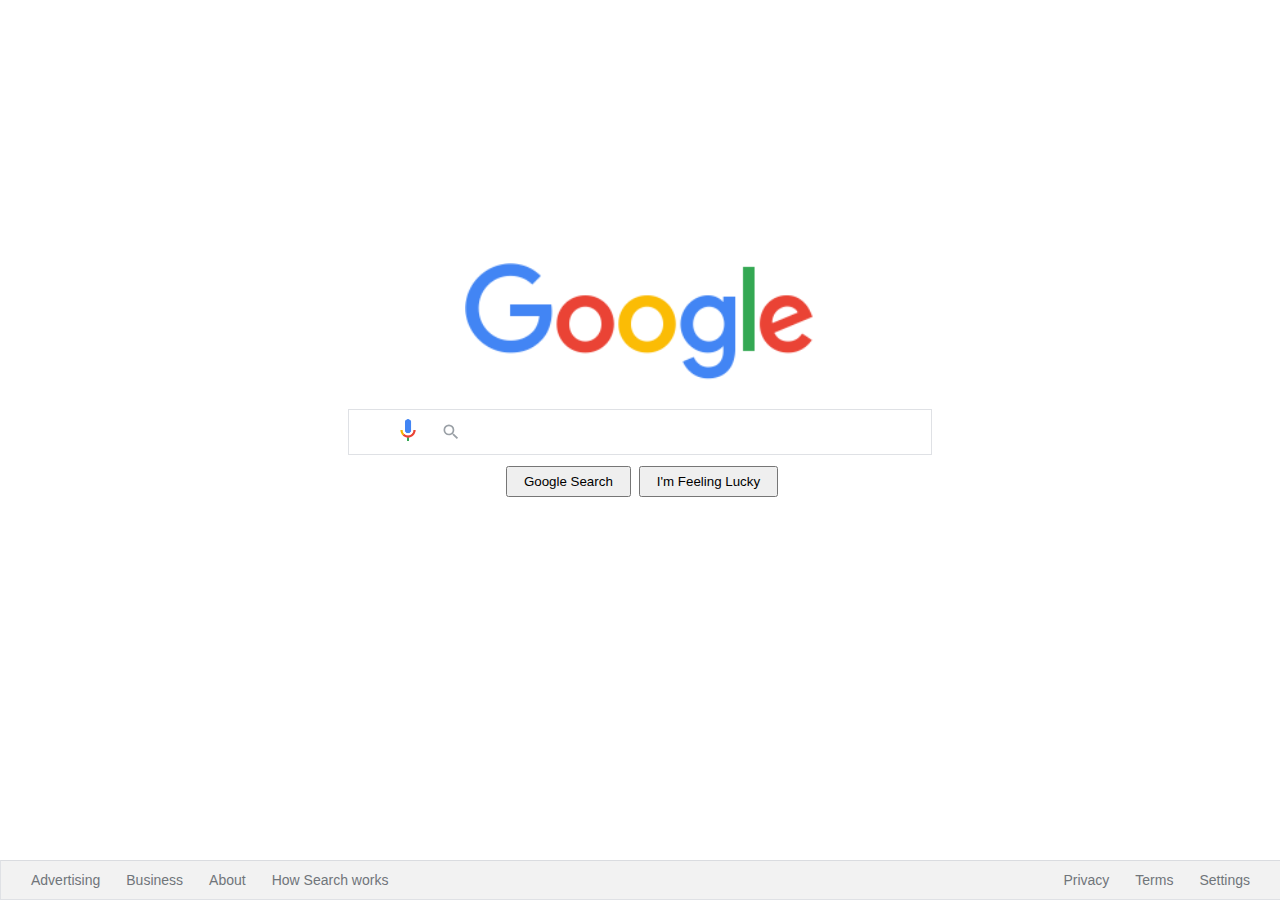
==== google_homepage/index.html @ cf449002 "Google-New Eklendi" ====
<!DOCTYPE html>
<html lang="en">
  <head>
    <meta charset="UTF-8" />
    <meta name="viewport" content="width=device-width, initial-scale=1.0" />
    <link rel="stylesheet" href="/google_homepage/css/style.css" />
    <title>Google</title>
  </head>
  <body>
    <div class="panel">
      <nav>
        <ul  class="header">
          <li  class="pic headerli">
            <a  style="width: 35px;" href="https://github.com/altemurx" target="_blank"
              ><img  width="22"
                src= "/google_homepage/assets/yusuf.jpg"
                alt=""
                style="margin-right: -3586px;"
                
            /></a>
          </li>
          <li style="margin: 8px" class="headerli">
            <a  href="https://www.google.com.tr/intl/en/about/products?tab=wh"
              ><img src="/google_homepage/assets/appsbutton.svg" alt="" style="width: 16px; height: 16px; margin-right: -1800px;"></a
            >
          </li>
          <li style="margin: 8px; margin-left: -2px;" class="headerli">
            <a style="margin-left: 1782px;"
              href="https://www.google.com.tr/imghp?hl=en&tab=wi&authuser=0&ogbl"
              >Images</a
            >
          </li>
          <li style="margin: 8px" class="headerli">
            <a style="margin-left: 1780px;" href="https://mail.google.com/mail/?tab=wm&authuser=0&ogbl"
              >Gmail</a
            >
          </li>
        </ul>
      </nav>
      <div class="container">
        <img
          src="/google_homepage/assets/logo.png"
          width="350px"
          alt=""
        />
      </div>
      <div class="search-area">
        <div class="search">
          <div class="search-img">
            <div class="voicelogo"><img width="26" src="/google_homepage/assets/voicelogo.png" alt="voice logo"></div>
            <span>
              <svg
                focusable="false"
                xmlns="http://www.w3.org/2000/svg"
                viewBox="0 0 24 24">             
              <path
              d="M15.5 14h-.79l-.28-.27A6.471 6.471 0 0 0 16 9.5 6.5 6.5 0 1 0 9.5 16c1.61 0 3.09-.59 4.23-1.57l.27.28v.79l5 4.99L20.49 19l-4.99-5zm-6 0C7.01 14 5 11.99 5 9.5S7.01 5 9.5 5 14 7.01 14 9.5 11.99 14 9.5 14z"
            ></path>
              </svg>
            </span>
          </div>
          <div class="input-enter">
            
            </div>
          </div>
        </div>
      </div>
    <center>
      <div class="buttons">
        <a href=""
          ><button class="googlesearch">Google Search</button></a
        >
        <a href="buttons"
          ><button class="feelinglucky">I'm Feeling Lucky</button></a>
      </div>
    </center>
    </div>

    <nav>
      <div class="footer">
        <div class="footerli">
          <a
            href="https://www.google.com/intl/en_tr/ads/?subid=ww-ww-et-g-awa-a-g_hpafoot1_1!o2&utm_source=google.com&utm_medium=referral&utm_campaign=google_hpafooter&fg=1"
            >Advertising</a
          >
        </div>
        <div class="footerli">
          <a
            href="https://www.google.com/services/?subid=ww-ww-et-g-awa-a-g_hpbfoot1_1!o2&utm_source=google.com&utm_medium=referral&utm_campaign=google_hpbfooter&fg=1"
            >Business</a
          >
        </div>
        <div class="footerli">
          <a
            href="https://about.google/?utm_source=google-TR&utm_medium=referral&utm_campaign=hp-footer&fg=1"
            >About</a
          >
        </div>
        <div class="footerli">
          <a href="https://google.com/search/howsearchworks/?fg=1"
            >How Search works</a>
        </div>

        <div class="footerli" style="float: right; margin-right: 35px">
          <a href="https://www.google.com/preferences?hl=en">Settings</a>
        </div>

        <div class="footerli" style="float: right">
          <a href="https://policies.google.com/terms?hl=en-TR&fg=1">Terms</a>
        </div>

        
        <div class="footerli" style="float: right"> 
          <a href="https://policies.google.com/privacy?hl=en-TR&fg=1">Privacy</a>
        </div>
      </div> 

     
    </nav>
  </body>
</html>
---- google_homepage/css/style.css ----
.header {
  list-style-type: none;
  margin: 10px;
  overflow: hidden;
  margin-right: 16px;
  font-family: arial,sans-serif;
  font-size: 13px;
  
}

.headerli a {
  display: block;
  color: black;
  text-align: center;
  padding: 5px 5px;
  text-decoration: none;
}


.headerli a:hover {
  text-decoration: underline;
  
}

.container {
  text-align: center;
  margin: 100px;
}

.search-area {
  background: #fff;
  display: flex;
  border: 1px solid #dfe1e5;
  box-shadow: none;
  z-index: 3;
  height: 44px;
  margin: 0 auto;
  margin-top: -77px;
  width: 582px;
}

.search-area:hover {
box-shadow: 0 2px 3px 0 rgba(0,0,0,0.24), 0 2px 5px 0 rgba(0,0,0,0.19);
}

.search {
  flex: 1;
  display: flex;
  padding: 5px 8px 0 16px;
  padding-left: 5px;
  margin-left: 1px;
}

.search-img {
  display: flex;
  align-items: center;
  padding-right: 13px;
  margin-top: -5px;
  margin-left: 20px;
  
}

.search-img span {
  color: #9aa0a6;
  height: 20px;
  width: 20px;
  margin-top: 0px;
  display: inline-block;
  fill: currentColor;
  line-height: 24px;
  position: relative;
  padding-left: 20px;
}

.input-enter {
  display: flex;
  flex: 1;
  flex-wrap: wrap;
}

.input-area {
  color: transparent;
  flex: 100%;
  white-space: pre;
  font: 16px arial, sans-serif;
  line-height: 34px;
  height: 34px !important;
  display: block;
}

.input {
  margin: 0;
  padding: 0;
  color: rgba(0, 0, 0, 0.87);
  word-wrap: break-word;
  outline: none;
  display: flex;
  flex: 100%;
  margin-top: -68px;
  font: 16px arial, sans-serif;
  line-height: 34px;
  height: 34px !important;
  text-rendering: auto;
  letter-spacing: normal;
  word-spacing: normal;
  text-transform: none;
  text-indent: 0px;
  text-shadow: none;
  text-align: start;
  appearance: textfield;
  cursor: text;
  
}

.googlesearch {
  margin: 11px 4px;
  padding: 0 16px;
  line-height: 27px;
  min-width: 54px;
  text-align: center;
  cursor: pointer;
  user-select: none;
}

.feelinglucky {
  padding: 0 16px;
  line-height: 27px;
  min-width: 54px;
  text-align: center;
  cursor: pointer;
  user-select: none;
}

.footer {
  margin: 0;
  padding: 0;
  overflow: hidden;
  border: 1px solid #dfe1e5;
  border-top: 1px solid #dadce0;
  position: fixed;
  bottom: 0;
  width: 100%;
  margin-left: -8px;
  line-height: 10px;
  background-color: #f2f2f2;
  
}

.footerli {
  float: left; 
}

.footerli a {
  display: block;
  color: #70757a;
  text-align: center;
  padding: 14px 16px;
  text-decoration: none;
  font-family: arial, sans-serif;
  font-size: 14px;
  margin-left: 14px;
  margin-right: -20px;
  

  
}

.footerli a:hover {
  text-decoration: underline;
}

.pic-headerli{
  width: 35px;
  margin-top: 5px;
}

.voicelogo{
  margin-left: 20px;
  
}

form.example {
  box-sizing: border-box;
}

.panel{}
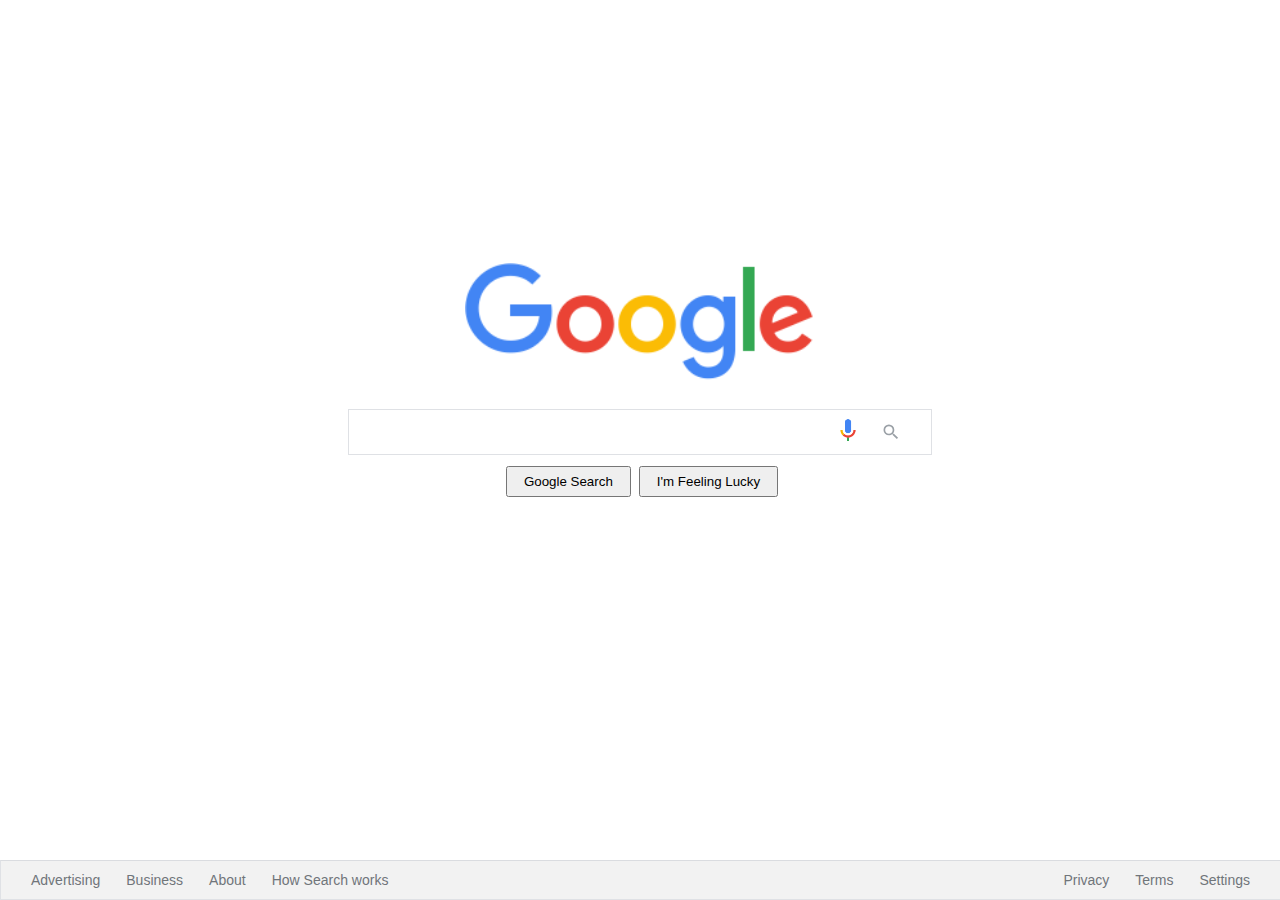
==== commit 15cbf37b: "Düzenlemeler Yapıldı" ====
--- a/google_homepage/index.html
+++ b/google_homepage/index.html
@@ -12,10 +12,10 @@
         <ul  class="header">
           <li  class="pic headerli">
             <a  style="width: 35px;" href="https://github.com/altemurx" target="_blank"
-              ><img  width="22"
+              ><img   width="22"
                 src= "/google_homepage/assets/yusuf.jpg"
                 alt=""
-                style="margin-right: -3586px;"
+                style="margin-right: -3589px; border-radius: 50%; " 
                 
             /></a>
           </li>
--- a/google_homepage/css/style.css
+++ b/google_homepage/css/style.css
@@ -172,10 +172,12 @@
 .pic-headerli{
   width: 35px;
   margin-top: 5px;
+  border-radius: 50%;
 }
 
 .voicelogo{
-  margin-left: 20px;
+  margin-left: 460px;
+
   
 }
 
@@ -183,4 +185,3 @@
   box-sizing: border-box;
 }
 
-.panel{}
